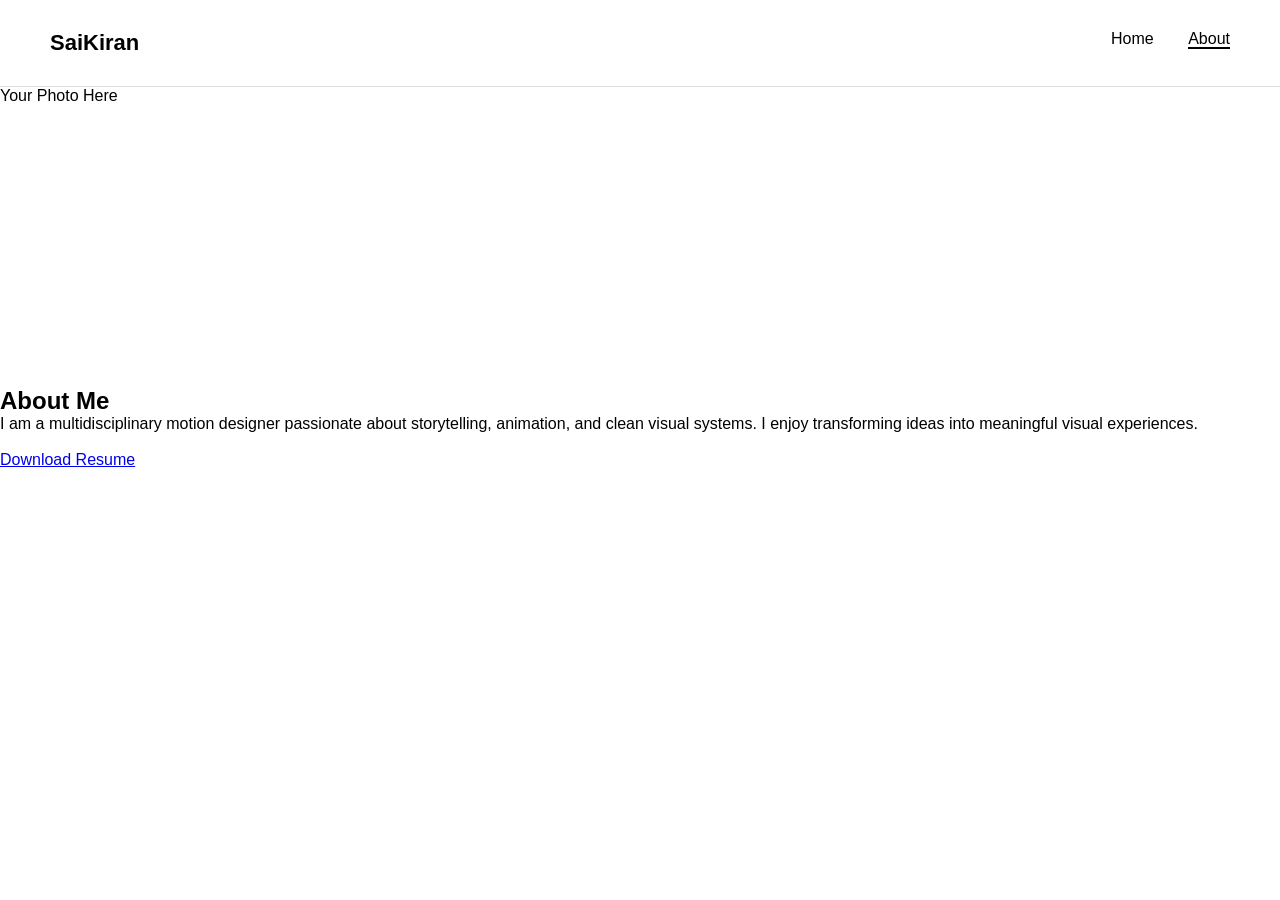
==== about.html @ dbb251d5 "Add files via upload" ====
<!DOCTYPE html>
<html lang="en">
<head>
    <meta charset="UTF-8">
    <title>About | Sai Kiran</title>
    <link rel="stylesheet" href="css/style.css">
</head>
<body>

<header class="header">
    <div class="logo">SaiKiran</div>
    <nav>
        <a href="index.html">Home</a>
        <a href="about.html" class="active">About</a>
    </nav>
</header>

<main class="main-container">
    <section class="details-panel" style="width:100%">
        <div class="media-viewer" style="height:300px;">
            <p>Your Photo Here</p>
        </div>

        <div class="project-info">
            <h2>About Me</h2>
            <p>
                I am a multidisciplinary motion designer passionate about storytelling,
                animation, and clean visual systems. I enjoy transforming ideas into
                meaningful visual experiences.
            </p>

            <br>
            <a href="assets/resume.pdf" download class="filter-btn">Download Resume</a>
        </div>
    </section>
</main>

</body>
</html>
---- css/style.css ----
/* RESET */
* {
  margin: 0;
  padding: 0;
  box-sizing: border-box;
  font-family: Helvetica, Arial, sans-serif;
}

body {
  background: #fff;
  color: #000;
}

/* HEADER */
.header {
  display: flex;
  justify-content: space-between;
  padding: 30px 50px;
  border-bottom: 1px solid #ddd;
}

.logo {
  font-size: 22px;
  font-weight: 600;
}

nav a {
  margin-left: 30px;
  text-decoration: none;
  color: #000;
}

nav a.active {
  border-bottom: 2px solid #000;
}

/* MAIN LAYOUT */
.layout {
  display: flex;
  min-height: calc(100vh - 90px);
}

/* LEFT PANEL */
.projects {
  width: 35%;
  padding: 25px 30px;
  overflow-y: auto;
  background-color: #efeeee;
}

.projects h2 {
  font-size: 42px;
  margin-bottom: 36px;
}

.projects-grid {
  display: grid;
  grid-template-columns: repeat(2, 1fr);
  gap: 10px 20px;
}

.project-card h3 {
  font-size: 16px;
  margin-bottom: 12px;
  color: #555;
}

.project-card img {
  width: 100%;
  aspect-ratio: 16 / 9;
  object-fit: cover;
  background: #000;
  cursor: pointer;
}

/* RIGHT PANEL */
.project-view {
  width: 65%;
  background: #000;
  /* padding: 60px 40px; */
}

.project-panel {
  background: #121212;
  border: 1px solid #2a2a2a;
  padding: 30px;
  max-height: calc(100vh - 160px);
  overflow-y: auto;
}

/* MEDIA */
.media {
  display: flex;
  flex-direction: column;
  gap: 20px;
}

.media-video iframe {
  width: 100%;
  aspect-ratio: 16 / 9;
  border: none;
}

.media-grid {
  display: grid;
  gap: 16px;
}

.media-grid.grid-2 { grid-template-columns: 1fr 1fr; }
.media-grid.grid-3 { grid-template-columns: repeat(3, 1fr); }
.media-grid.grid-mixed { grid-template-columns: 2fr 1fr; }

.media-grid img {
  width: 100%;
  background: #000;
  object-fit: cover;
}


.r-16-9 { aspect-ratio: 16 / 9; }
.r-1-1 { aspect-ratio: 1 / 1; }
.r-9-16 { aspect-ratio: 9 / 16; }

/* ===== GRID VIDEO ===== */
.grid-video iframe {
  width: 100%;
  aspect-ratio: 16 / 9;
  border: none;
  display: block;
}


/* DESCRIPTION */
.description {
  margin-bottom: 40px;
  padding-bottom: 20px;
  border-bottom: 1px solid #2a2a2a;
  color: #eaeaea;
}

.description p {
  color: #aaa;
  line-height: 1.6;
}

.footer {
  display: grid;
  grid-template-columns: 1.5fr 1fr 1fr;
  gap: 60px;
  padding: 60px 50px;
}
.footer {
  display: flex;
  justify-content: space-between;
  padding: 40px 50px;
  border-top: 1px solid #e5e5e5;
  font-size: 14px;
}

.footer-block {
  max-width: 300px;
}

.footer-block h4 {
  margin-bottom: 15px;
}

.footer ul {
  list-style: none;
}

.footer ul li {
  margin-bottom: 8px;
}

.socials a {
  margin-right: 15px;
  text-decoration: none;
  color: #000;
}

/* MOBILE */
@media (max-width: 900px) {
  .layout {
    flex-direction: column;
  }

  .projects,
  .project-view {
    width: 100%;
  }

  .project-panel {
    max-height: none;
    border: none;
  }

  .projects-grid {
    gap: 40px 24px;
  }

  .media-video iframe {
    aspect-ratio: 9 / 16;
  }
}
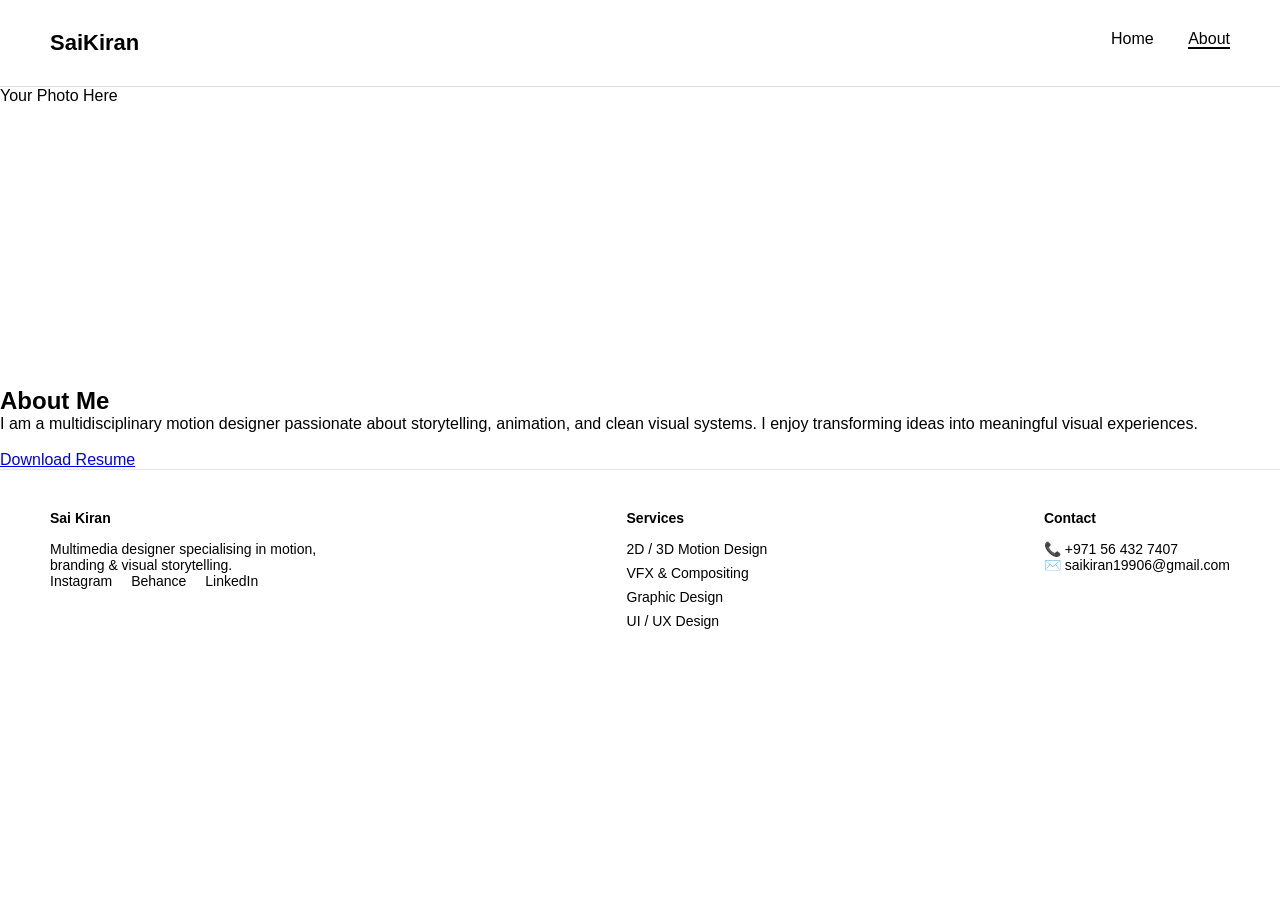
==== commit f8b6e1d0: "Add footer section with contact and services info" ====
--- a/about.html
+++ b/about.html
@@ -34,6 +34,35 @@
         </div>
     </section>
 </main>
+<footer class="footer">
 
+  <div class="footer-block">
+    <h4>Sai Kiran</h4>
+    <p>Multimedia designer specialising in motion, branding & visual storytelling.</p>
+    <div class="socials">
+      <a href="#" target="_blank">Instagram</a>
+      <a href="#" target="_blank">Behance</a>
+      <a href="#" target="_blank">LinkedIn</a>
+    </div>
+  </div>
+
+  <div class="footer-block">
+    <h4>Services</h4>
+    <ul>
+      <li>2D / 3D Motion Design</li>
+      <li>VFX & Compositing</li>
+      <li>Graphic Design</li>
+      <li>UI / UX Design</li>
+    </ul>
+  </div>
+
+  <div class="footer-block">
+    <h4>Contact</h4>
+    <p>📞 +971 56 432 7407</p>
+    <p>✉️ saikiran19906@gmail.com</p>
+  </div>
+
+</footer>
+    <script src="js/main.js"></script>
 </body>
 </html>
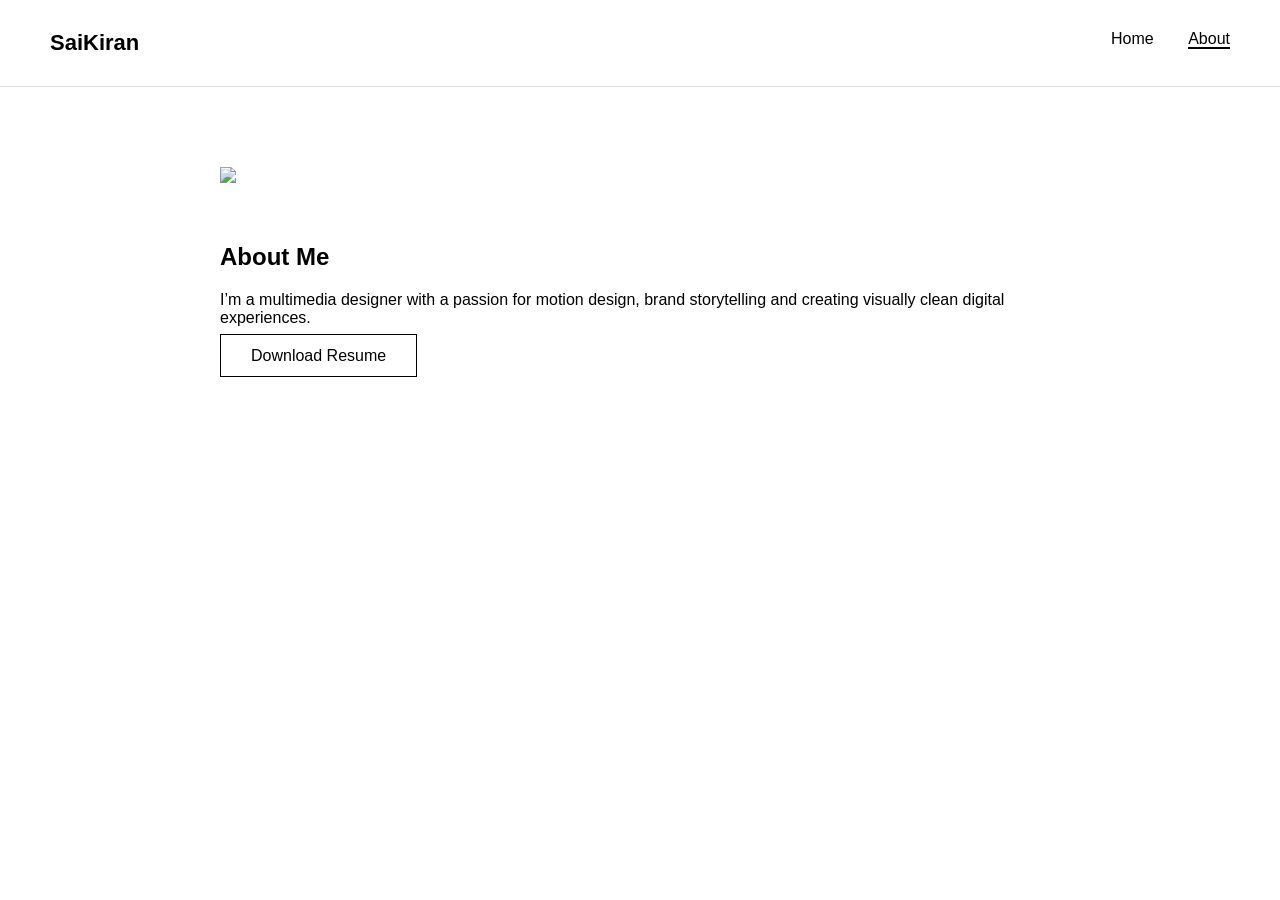
==== commit b35c88dc: "Update about.html" ====
--- a/about.html
+++ b/about.html
@@ -1,68 +1,40 @@
 <!DOCTYPE html>
 <html lang="en">
 <head>
-    <meta charset="UTF-8">
-    <title>About | Sai Kiran</title>
-    <link rel="stylesheet" href="css/style.css">
+  <meta charset="UTF-8">
+  <title>About | Sai Kiran</title>
+  <meta name="viewport" content="width=device-width, initial-scale=1.0">
+  <link rel="stylesheet" href="css/style.css">
 </head>
+
 <body>
 
 <header class="header">
-    <div class="logo">SaiKiran</div>
-    <nav>
-        <a href="index.html">Home</a>
-        <a href="about.html" class="active">About</a>
-    </nav>
+  <div class="logo">SaiKiran</div>
+  <nav>
+    <a href="index.html">Home</a>
+    <a class="active" href="about.html">About</a>
+  </nav>
 </header>
 
-<main class="main-container">
-    <section class="details-panel" style="width:100%">
-        <div class="media-viewer" style="height:300px;">
-            <p>Your Photo Here</p>
-        </div>
+<main style="padding:80px; max-width:1000px; margin:auto;">
+  <div style="display:flex; gap:60px; flex-wrap:wrap;">
+    <img src="https://via.placeholder.com/300x400" style="width:300px;">
 
-        <div class="project-info">
-            <h2>About Me</h2>
-            <p>
-                I am a multidisciplinary motion designer passionate about storytelling,
-                animation, and clean visual systems. I enjoy transforming ideas into
-                meaningful visual experiences.
-            </p>
+    <div>
+      <h2>About Me</h2>
+      <p style="margin:20px 0;">
+        I’m a multimedia designer with a passion for motion design,
+        brand storytelling and creating visually clean digital experiences.
+      </p>
 
-            <br>
-            <a href="assets/resume.pdf" download class="filter-btn">Download Resume</a>
-        </div>
-    </section>
-</main>
-<footer class="footer">
-
-  <div class="footer-block">
-    <h4>Sai Kiran</h4>
-    <p>Multimedia designer specialising in motion, branding & visual storytelling.</p>
-    <div class="socials">
-      <a href="#" target="_blank">Instagram</a>
-      <a href="#" target="_blank">Behance</a>
-      <a href="#" target="_blank">LinkedIn</a>
+      <a href="assets/resume.pdf" download
+         style="border:1px solid #000; padding:12px 30px; text-decoration:none; color:#000;">
+        Download Resume
+      </a>
     </div>
   </div>
+</main>
 
-  <div class="footer-block">
-    <h4>Services</h4>
-    <ul>
-      <li>2D / 3D Motion Design</li>
-      <li>VFX & Compositing</li>
-      <li>Graphic Design</li>
-      <li>UI / UX Design</li>
-    </ul>
-  </div>
-
-  <div class="footer-block">
-    <h4>Contact</h4>
-    <p>📞 +971 56 432 7407</p>
-    <p>✉️ saikiran19906@gmail.com</p>
-  </div>
-
-</footer>
-    <script src="js/main.js"></script>
 </body>
 </html>
--- a/css/style.css
+++ b/css/style.css
@@ -128,7 +128,32 @@
   border: none;
   display: block;
 }
-
+/* ABOUT PAGE */
+.about-wrapper {
+    padding: 80px;
+}
+
+.about-card {
+    display: flex;
+    gap: 60px;
+    max-width: 1100px;
+    margin: auto;
+}
+
+.about-image img {
+    width: 300px;
+    height: auto;
+    object-fit: cover;
+}
+
+.filter-btn{
+    display: inline-block;
+    margin-top: 20px;
+    padding: 12px 30px;
+    border: 1px solid #000;
+    text-decoration: none;
+    color: #000;
+}
 
 /* DESCRIPTION */
 .description {
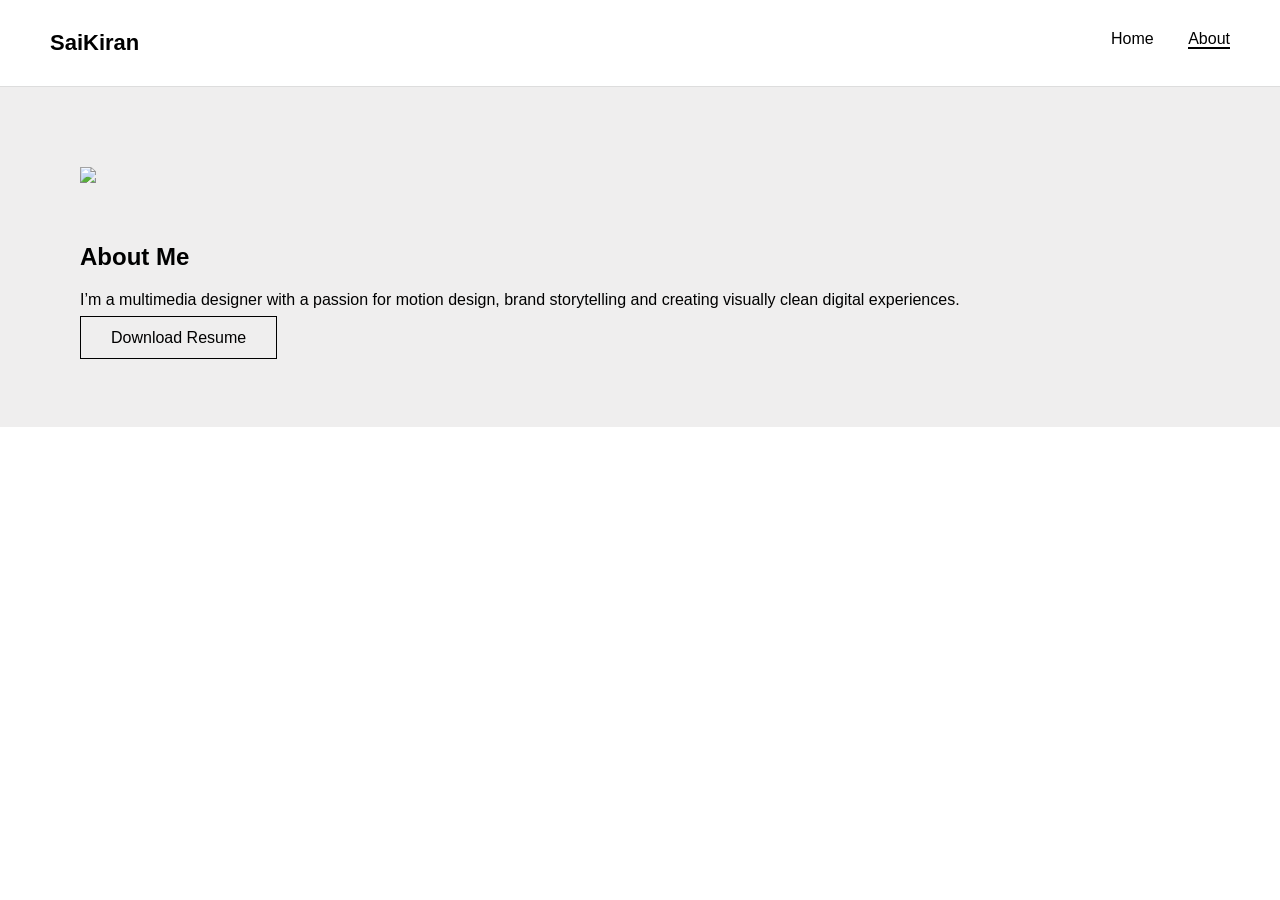
==== commit 804efe8c: "Add background color to main section Change main section to include a background color." ====
--- a/about.html
+++ b/about.html
@@ -17,7 +17,7 @@
   </nav>
 </header>
 
-<main style="padding:80px; max-width:1000px; margin:auto;">
+<main style="padding:80px; margin:auto; background-color:#efeeee;">
   <div style="display:flex; gap:60px; flex-wrap:wrap;">
     <img src="https://via.placeholder.com/300x400" style="width:300px;">
 
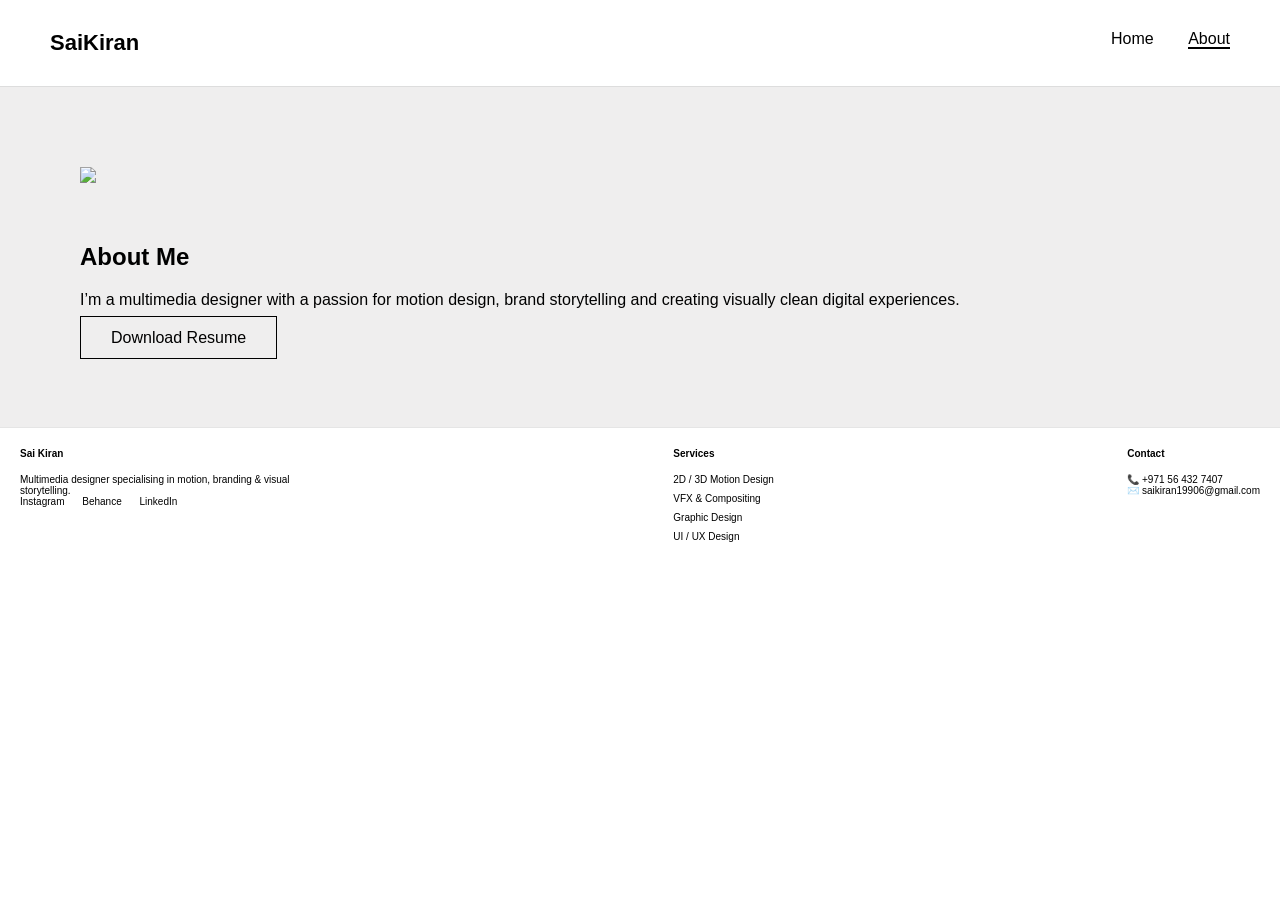
==== commit 4df228d1: "Add footer section to about.html Added footer with designer information, services, and contact detai" ====
--- a/about.html
+++ b/about.html
@@ -35,6 +35,36 @@
     </div>
   </div>
 </main>
+  
+	<footer class="footer">
 
+  <div class="footer-block">
+    <h4>Sai Kiran</h4>
+    <p>Multimedia designer specialising in motion, branding & visual storytelling.</p>
+    <div class="socials">
+      <a href="#" target="_blank">Instagram</a>
+      <a href="#" target="_blank">Behance</a>
+      <a href="#" target="_blank">LinkedIn</a>
+    </div>
+  </div>
+
+  <div class="footer-block">
+    <h4>Services</h4>
+    <ul>
+      <li>2D / 3D Motion Design</li>
+      <li>VFX & Compositing</li>
+      <li>Graphic Design</li>
+      <li>UI / UX Design</li>
+    </ul>
+  </div>
+
+  <div class="footer-block">
+    <h4>Contact</h4>
+    <p>📞 +971 56 432 7407</p>
+    <p>✉️ saikiran19906@gmail.com</p>
+  </div>
+
+</footer>
+<script src="js/main.js"></script>
 </body>
 </html>
--- a/css/style.css
+++ b/css/style.css
@@ -109,6 +109,8 @@
 .media-grid.grid-2 { grid-template-columns: 1fr 1fr; }
 .media-grid.grid-3 { grid-template-columns: repeat(3, 1fr); }
 .media-grid.grid-mixed { grid-template-columns: 2fr 1fr; }
+.media-grid.grid-mixed-phone { grid-template-columns: 1fr 0fr; }
+
 
 .media-grid img {
   width: 100%;
@@ -171,15 +173,15 @@
 .footer {
   display: grid;
   grid-template-columns: 1.5fr 1fr 1fr;
-  gap: 60px;
+  gap: 40px;
   padding: 60px 50px;
 }
 .footer {
   display: flex;
   justify-content: space-between;
-  padding: 40px 50px;
+  padding: 20px 20px;
   border-top: 1px solid #e5e5e5;
-  font-size: 14px;
+  font-size: 10px;
 }
 
 .footer-block {
@@ -204,27 +206,56 @@
   color: #000;
 }
 
-/* MOBILE */
+/* ===============================
+   MOBILE: STACK PROJECT BELOW LIST
+   Instagram / YouTube style flow
+================================ */
 @media (max-width: 900px) {
+
+  /* Force vertical document flow */
   .layout {
-    flex-direction: column;
-  }
-
-  .projects,
+    display: block;
+  }
+
+  /* Left panel first */
+  .projects {
+    width: 100%;
+    padding: 32px 24px;
+  }
+
+  /* Right panel BELOW left panel */
   .project-view {
     width: 100%;
-  }
-
+    padding: 0;
+    position: relative;
+  }
+
+  /* Remove desktop card feeling */
   .project-panel {
     max-height: none;
     border: none;
-  }
-
-  .projects-grid {
-    gap: 40px 24px;
-  }
-
-  .media-video iframe {
-    aspect-ratio: 9 / 16;
-  }
-}
+    padding: 16px 24px;
+    background: #000;
+  }
+
+  /* Project content becomes a feed */
+  .media {
+    gap: 24px;
+  }
+
+  /* Videos & images full-width feed style */
+  .media-video iframe,
+  .media-grid img,
+  .grid-video iframe {
+    width: 100%;
+    border-radius: 0;
+  }
+
+  /* Description sticks close to content */
+  .description {
+    margin-top: 16px;
+    padding-top: 12px;
+  }
+
+}
+
